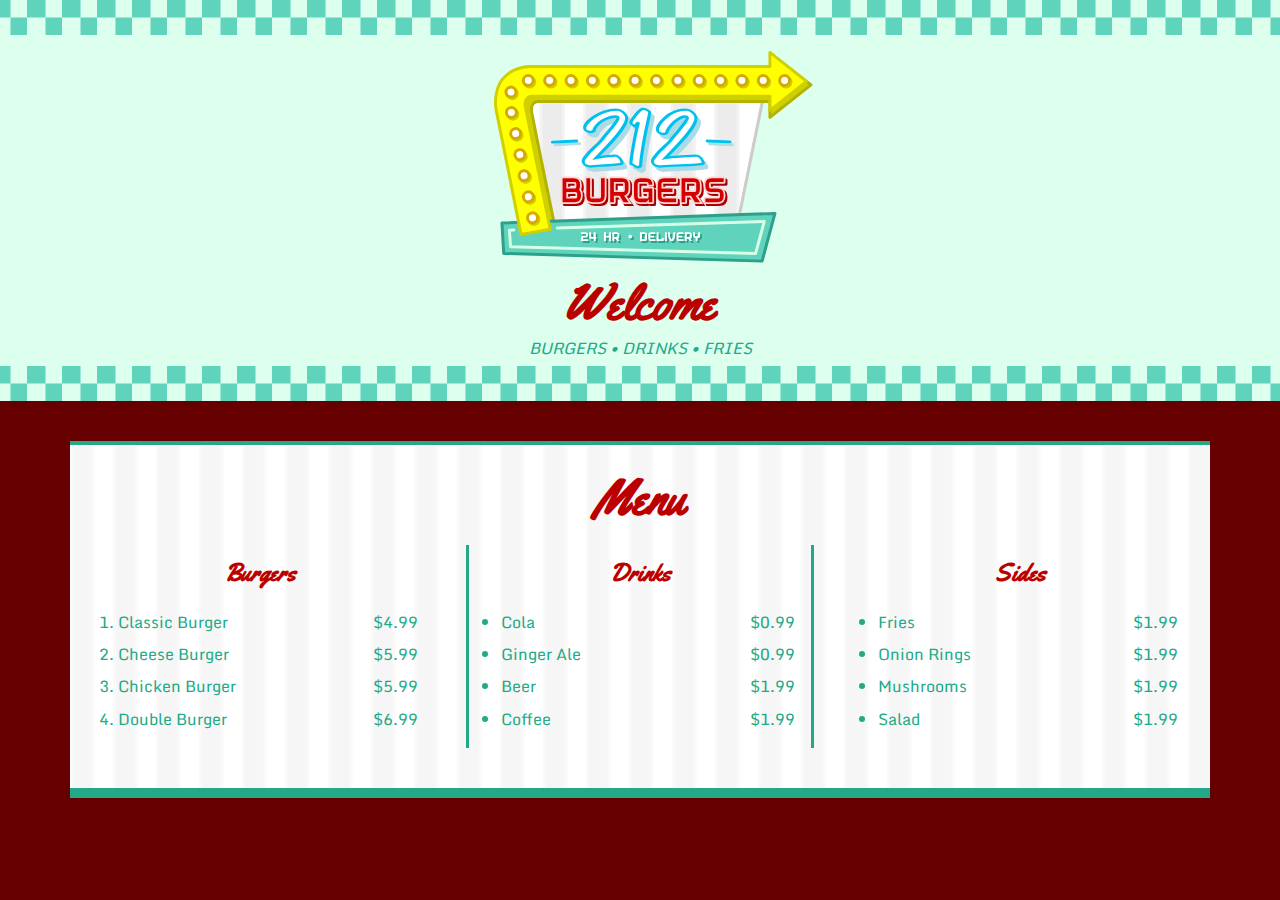
==== Workshop01-16-07-19/212Burgers.files/index.html @ 557a0e3f "stuff" ====
<!DOCTYPE html>

<html lang="en" dir="ltr">
  <head>
    <meta charset="utf-8">
    <title>212 Burgers</title>


    <meta name="description" content="Good Juicy Buger Meat"/>
    <!-- this is the description when searched under title //-->

    <meta name="viewport" content="width=device-width, initial-scale=1, shrink-to-fit=no"/>
    <!-- this stops the webpage from shrinking to unreadable text -->

    <link rel="stylesheet" href="screen.css"/>
  </head>

  <body>
    <div id="header">
      <img src="logo.svg" id="logo" />
      <h1>Welcome</h1>
      <em>BURGERS &bull; DRINKS &bull; FRIES</em>
    </div>

    <div id="menu">

      <h1>Menu</h1>

      <div>
        <h2>Burgers</h2>
        <ol class="menu-items">
          <li>Classic Burger <span class="price">$4.99</span></li>
          <li>Cheese Burger <span class="price">$5.99</span></li>
          <li>Chicken Burger <span class="price">$5.99</span></li>
          <li>Double Burger <span class="price">$6.99</span></li>
        </ol>
      </div>

      <div>
        <h2>Drinks</h2>
        <ul class="menu-items">
          <li>Cola <span class="price">$0.99</span></li>
          <li>Ginger Ale <span class="price">$0.99</span></li>
          <li>Beer <span class="price">$1.99</span></li>
          <li>Coffee <span class="price">$1.99</span></li>
        </ul>
      </div>

      <div>
        <h2>Sides</h2>
        <ul class="menu-items">
          <li>Fries <span class="price">$1.99</span></li>
          <li>Onion Rings <span class="price">$1.99</span></li>
          <li>Mushrooms <span class="price">$1.99</span></li>
          <li>Salad <span class="price">$1.99</span></li>
        </ul>
      </div>

    </div>


  </body>
</html>
---- Workshop01-16-07-19/212Burgers.files/screen.css ----
/* id Selectors */
@import url('https://fonts.googleapis.com/css?family=Monda|Yellowtail&display=swap');

#logo{
  width: 320px;
  padding-left: 25px;
}

#header{
  background-color: #DDFFEE;
  background-image: url(checks.svg), url(checks.svg);
  background-position: top, bottom;
  background-repeat: repeat-x;
  background-size: 35px;
  border-bottom: white, 10px, solid;
  margin-bottom: 40px;
  padding-top: 50px;
  padding-bottom: 40px;
  text-align: center;

}

/*You can have a max of four background images in one def*/

#menu {
  background-color: white;
  background-image: url(menu-bg.svg);
  background-size: 43px;
  border-bottom: #2A8 10px solid;
  border-top: #2A8 4px solid;
  display: grid;
  margin: auto;
  max-width: 1140px;
  padding: 20px 0;
  padding-bottom: 2.5em;
  grid-template-columns: 1fr 1fr 1fr;
  grid-template-rows: auto;
}

/* descendant selectors */

#menu div {
  grid-column: span 3;
  margin: 0 1em;
}

#menu div:nth-child(3) {
  border-bottom: 3px solid #2A8;
  border-top: 3px solid #2A8;
}

#menu h1 {
  grid-column: span 3;
  padding-bottom: 0.3em;
  text-align: center;
}

#menu h2 {
  margin-top: 0.5em;
  text-align: center;
}

#menu ol,
#menu ul {
  padding-left: 2em;
}

#menu li {
  margin-top: 0.4em;
  width: 100%;
}

#menu .price {
  float: right;
  padding-right: 1em;
}

/* tag se;Selectors */
body {
  background-color: #600;
  color: #2A8;
  font-family: 'Monda', sans-serif;
  margin: 0;
}

h1 {
  color: #B00;
  font-family: 'Yellowtail', cursive; /*you can put backups after it*/
  font-size: 3em;
  margin: 0;

}

h2 {
  color: #B00;
  font-family: 'Yellowtail', cursive; /*you can put backups after it*/
}

a {
  color: #DA0;
  text-decoration: none;
}

/* media queries **/

@media only screen and (min-width:720px){
  #menu div{
    grid-column: auto;
  }

  #menu div:nth-child(3) {
    border: none;
    border-left: 3px solid #2A8;
    border-right: 3px solid #2A8;
  }
}
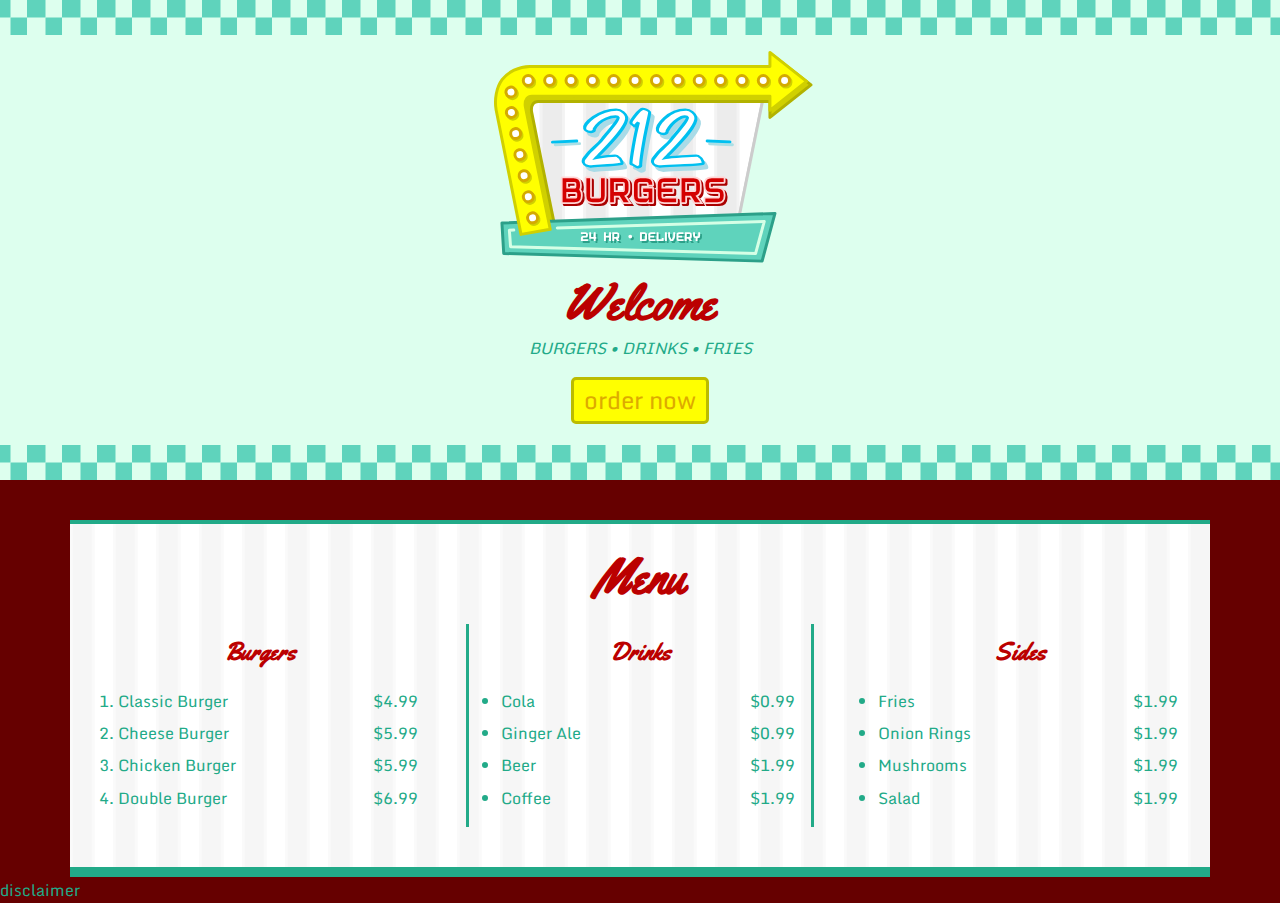
==== commit b4ce5f11: "Made Same Changes as i did at home" ====
--- a/Workshop01-16-07-19/212Burgers.files/index.html
+++ b/Workshop01-16-07-19/212Burgers.files/index.html
@@ -20,6 +20,10 @@
       <img src="logo.svg" id="logo" />
       <h1>Welcome</h1>
       <em>BURGERS &bull; DRINKS &bull; FRIES</em>
+      <p>
+       <a class="btn-yellow" href="order.html">order now</a>
+     </p>
+
     </div>
 
     <div id="menu">
@@ -58,6 +62,8 @@
 
     </div>
 
-
+    <div id="footer">
+          disclaimer
+        </div>
   </body>
 </html>
--- a/Workshop01-16-07-19/212Burgers.files/screen.css
+++ b/Workshop01-16-07-19/212Burgers.files/screen.css
@@ -76,6 +76,32 @@
   padding-right: 1em;
 }
 
+/*class selectors*/
+.menu-items {
+
+}
+
+.btn-yellow {
+  background-color: #FF0;
+  border: 3px solid #BB0;
+  border-radius: 5px;
+  color: #DA0;
+  cursor: pointer;
+  display: inline-block;
+  font-size: 1.5em;
+  padding: 0 10px 2px 10px;
+  transition: background-color 0.5s;
+  transition: color 0.5s;
+}
+
+.btn-yellow:hover {
+  color: #FF0;
+  background-color: #DA0;
+  text-decoration: none;
+  transition: background-color 0.5s;
+  transition: color 0.5s;
+}
+
 /* tag se;Selectors */
 body {
   background-color: #600;
